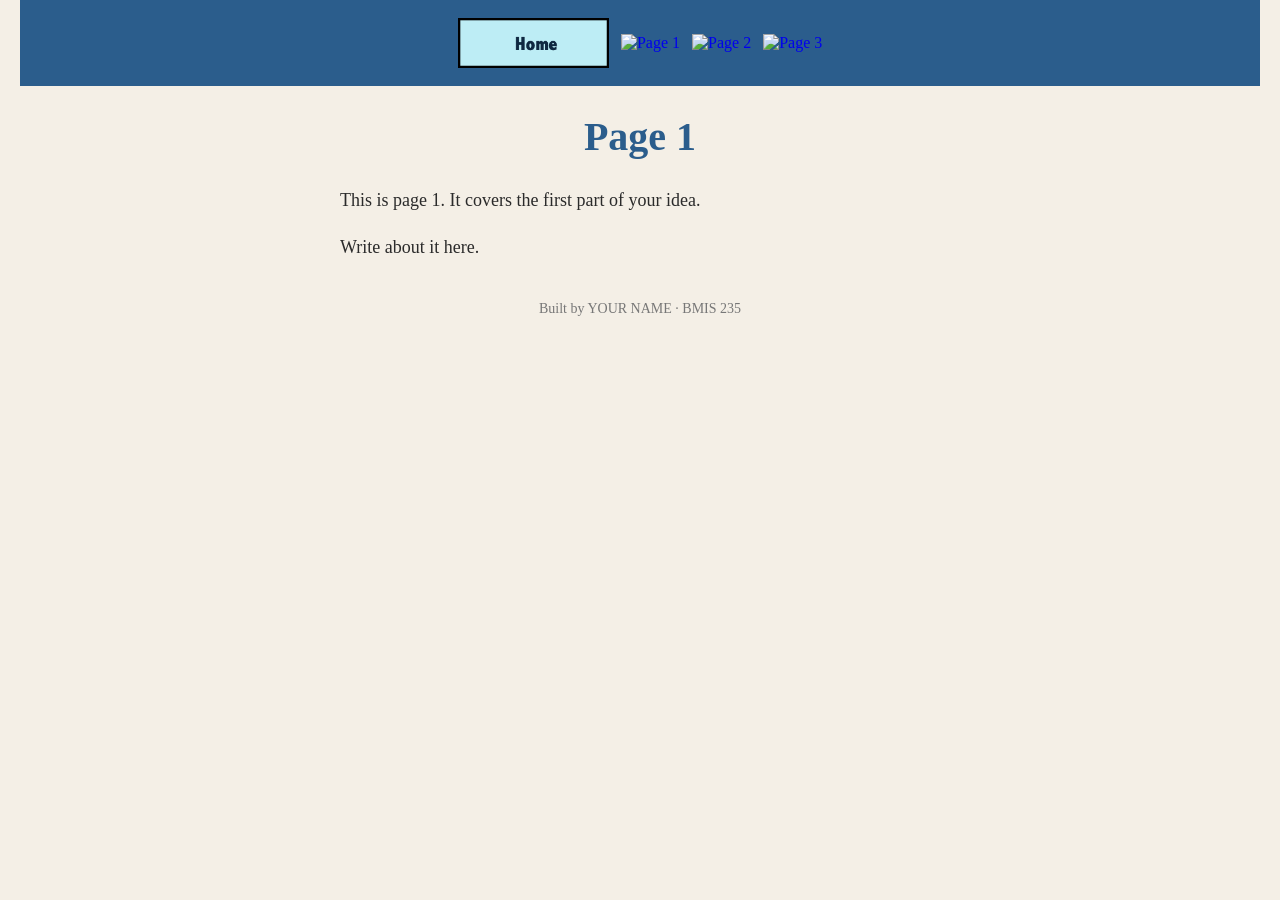
==== all flavours.html @ 36cf564b "Rename page1.html to all flavours.html" ====
<!DOCTYPE html>
<!--
  Author: YOUR NAME
  GU username: YOUR-GU-USERNAME
  Course: BMIS 235 - HTML-3
-->
<html lang="en">
<head>
<meta charset="utf-8">
<meta name="author" content="YOUR NAME">
<title>Page 1</title>

<!-- this one line connects the page to the stylesheet -->
<link rel="stylesheet" href="styles.css">
</head>
<body>

<!-- ===== MENU ============================================================
     The menu is four links. Each link wraps an image instead of words.
     Build it once on this page, check that every link works,
     then copy the whole <nav> block and paste it over the menu on the
     other three pages, so every page has the exact same menu.
     ===================================================================== -->
<nav>
    <a href="index.html"><img src="img/home.png" alt="Home"></a>
    <a href="page1.html"><img src="img/page1.png" alt="Page 1"></a>
    <a href="page2.html"><img src="img/page2.png" alt="Page 2"></a>
    <a href="page3.html"><img src="img/page3.png" alt="Page 3"></a>
</nav>

<h1>Page 1</h1>
<p>This is page 1. It covers the first part of your idea.</p>
<p>Write about it here.</p>

<!-- Footer: fill in your name -->
<footer>Built by YOUR NAME &middot; BMIS 235</footer>

</body>
</html>
---- styles.css ----
/* =====================================================================
   styles.css  ·  YOUR BRAND
   ---------------------------------------------------------------------
   This one file is your brand guide. Every page that links to it gets
   the same font, the same colors and the same spacing.
   Change a color here once, and every page changes.

   Use the same font and colors you picked for your Excel menu images,
   so the menu and the pages look like one brand.
   ===================================================================== */

body {
    font-family: Georgia, "Times New Roman", serif;
    background-color: #f4efe6;
    color: #2b2b2b;
    margin: 0;
    padding: 0 20px 40px 20px;
}

/* the menu at the top of every page */
nav {
    background-color: #2b5d8c;
    padding: 14px;
    text-align: center;
}

/* every image inside the menu is forced to the same height.
   If your images still look different sizes, their WIDTHS are
   different: go back to Excel and make every cell the same size. */
nav img {
    height: 50px;
    margin: 4px;
    vertical-align: middle;
}

/* no underline or border around the image links */
nav a {
    text-decoration: none;
}

h1 {
    color: #2b5d8c;
    text-align: center;
    font-size: 40px;
}

p {
    max-width: 600px;
    margin: 20px auto;
    font-size: 18px;
    line-height: 1.5;
}

footer {
    text-align: center;
    font-size: 14px;
    color: #777777;
    margin-top: 40px;
}
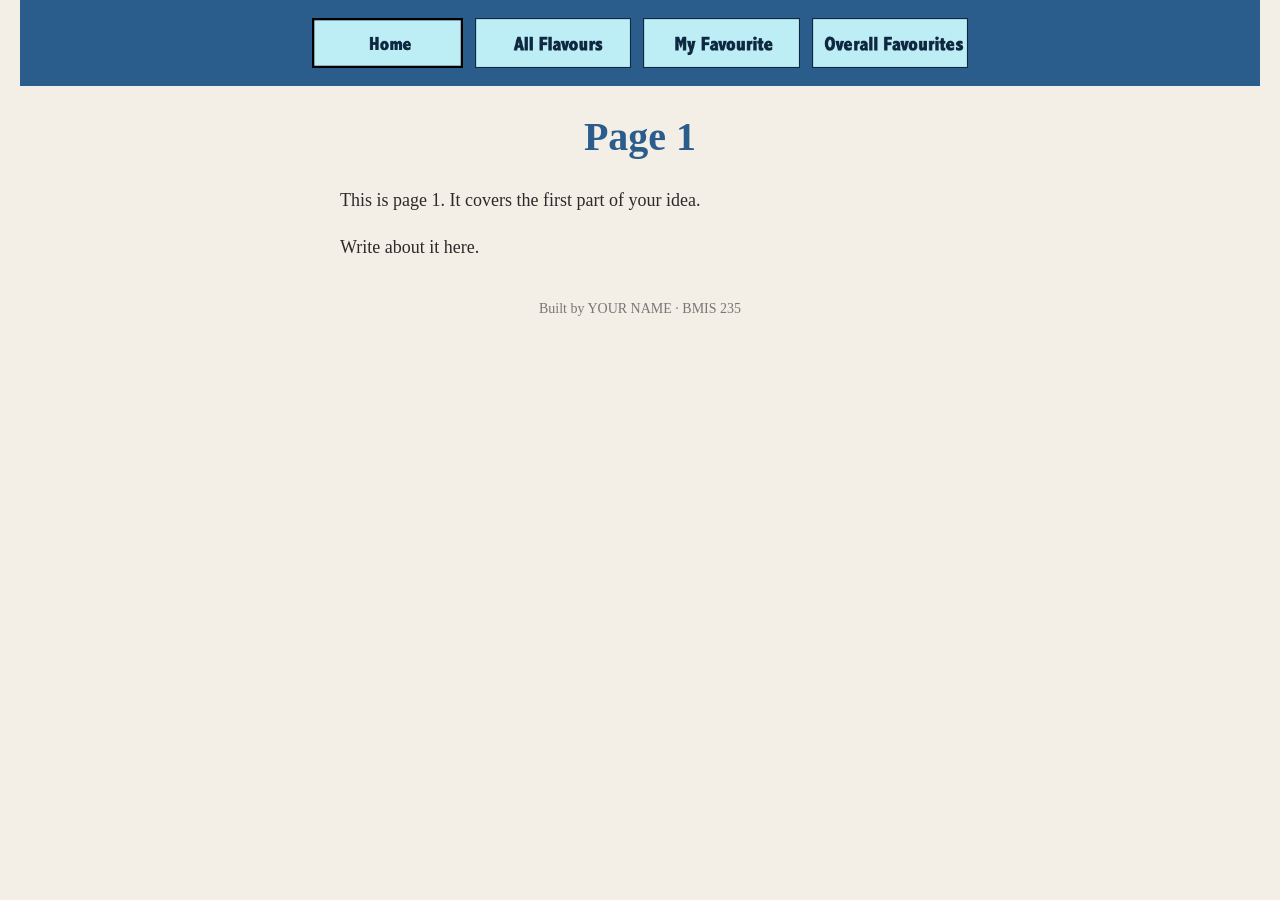
==== commit 749f34d2: "Update navigation links in all flavours.html" ====
--- a/all flavours.html
+++ b/all flavours.html
@@ -23,9 +23,9 @@
      ===================================================================== -->
 <nav>
     <a href="index.html"><img src="img/home.png" alt="Home"></a>
-    <a href="page1.html"><img src="img/page1.png" alt="Page 1"></a>
-    <a href="page2.html"><img src="img/page2.png" alt="Page 2"></a>
-    <a href="page3.html"><img src="img/page3.png" alt="Page 3"></a>
+    <a href="all flavours.html"><img src="img/allflavours.png" alt="All flavours"></a>
+    <a href="my favourite.html"><img src="img/myfavourite.png" alt="My favourite"></a>
+    <a href="overall favourites.html"><img src="img/overallfavourites.png" alt="Overall favourites"></a>
 </nav>
 
 <h1>Page 1</h1>
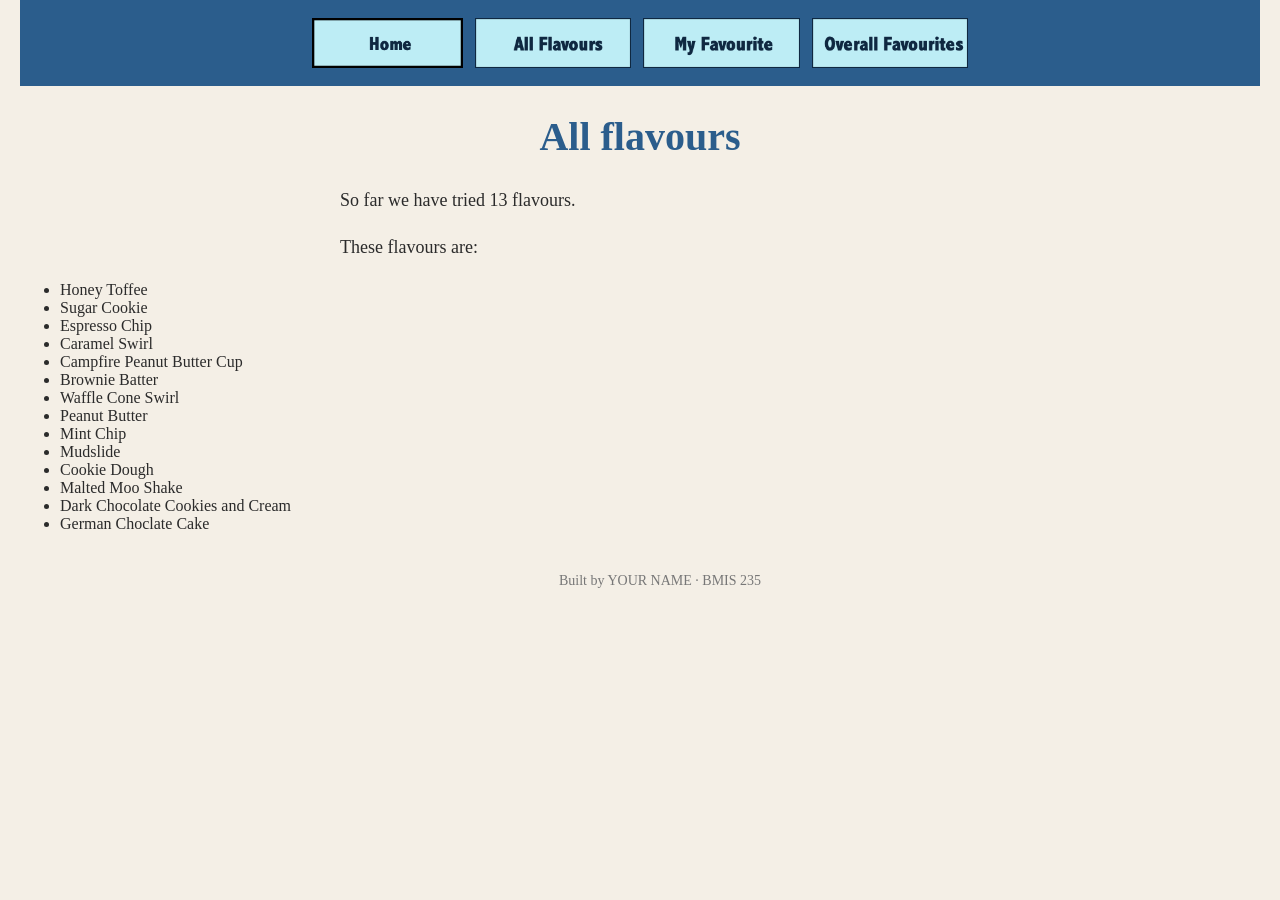
==== commit 9878bb7a: "Add flavours section to all flavours.html Added a section listing 13 different flavours tried so far" ====
--- a/all flavours.html
+++ b/all flavours.html
@@ -28,9 +28,25 @@
     <a href="overall favourites.html"><img src="img/overallfavourites.png" alt="Overall favourites"></a>
 </nav>
 
-<h1>Page 1</h1>
-<p>This is page 1. It covers the first part of your idea.</p>
-<p>Write about it here.</p>
+<h1>All flavours</h1>
+<p>So far we have tried 13 flavours.</p>
+<p>These flavours are:</p>
+  <ul>
+    <li>Honey Toffee</li>
+    <li>Sugar Cookie</li>
+    <li>Espresso Chip</li>
+    <li>Caramel Swirl</li>
+    <li>Campfire Peanut Butter Cup</li>
+    <li>Brownie Batter</li>
+    <li>Waffle Cone Swirl</li>
+    <li>Peanut Butter</li>
+    <li>Mint Chip</li>
+    <li>Mudslide</li>
+    <li>Cookie Dough</li>
+    <li>Malted Moo Shake</li>
+    <li>Dark Chocolate Cookies and Cream</li>
+    <li>German Choclate Cake</li>
+
 
 <!-- Footer: fill in your name -->
 <footer>Built by YOUR NAME &middot; BMIS 235</footer>
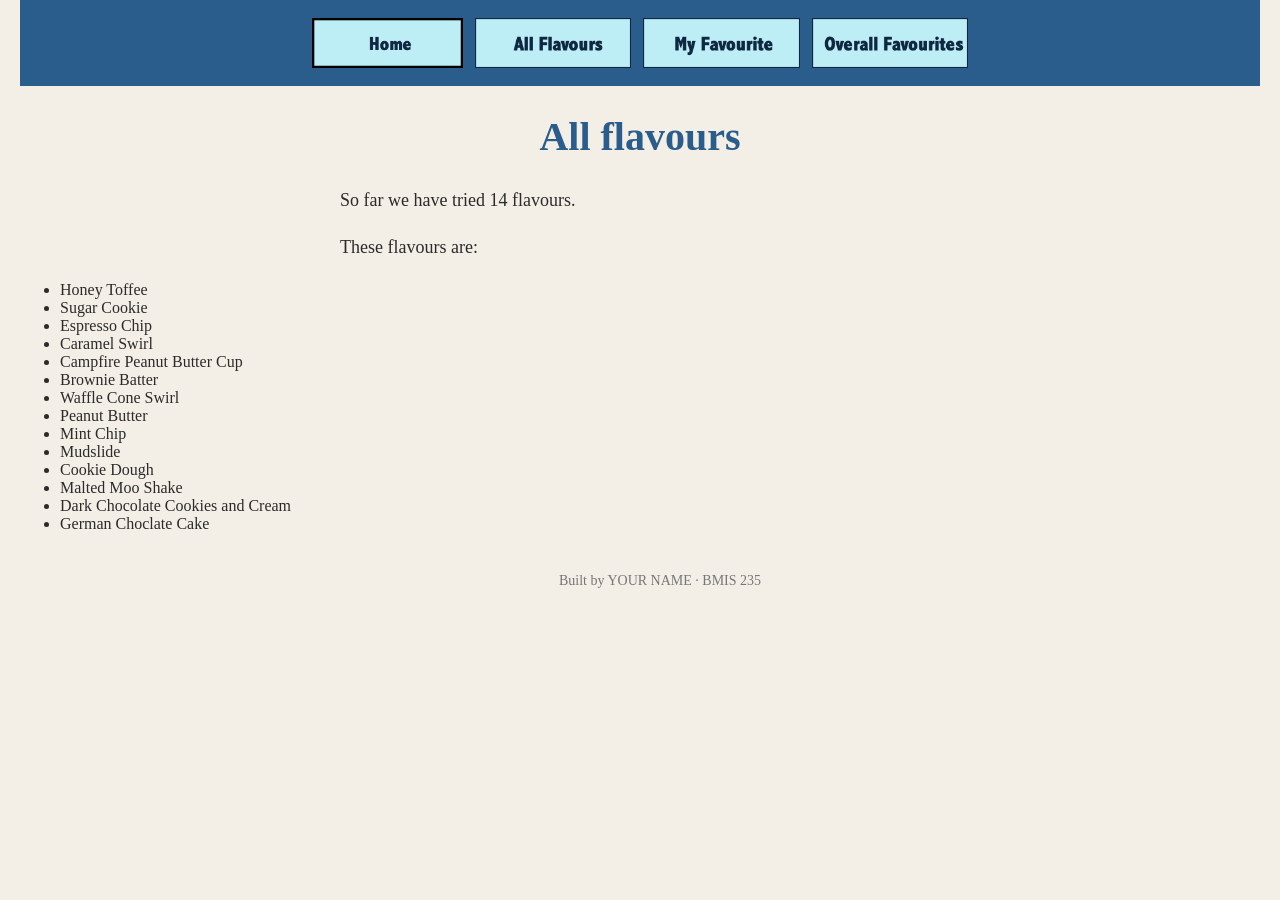
==== commit 6bf682ba: "Update flavour count from 13 to 14" ====
--- a/all flavours.html
+++ b/all flavours.html
@@ -29,7 +29,7 @@
 </nav>
 
 <h1>All flavours</h1>
-<p>So far we have tried 13 flavours.</p>
+<p>So far we have tried 14 flavours.</p>
 <p>These flavours are:</p>
   <ul>
     <li>Honey Toffee</li>
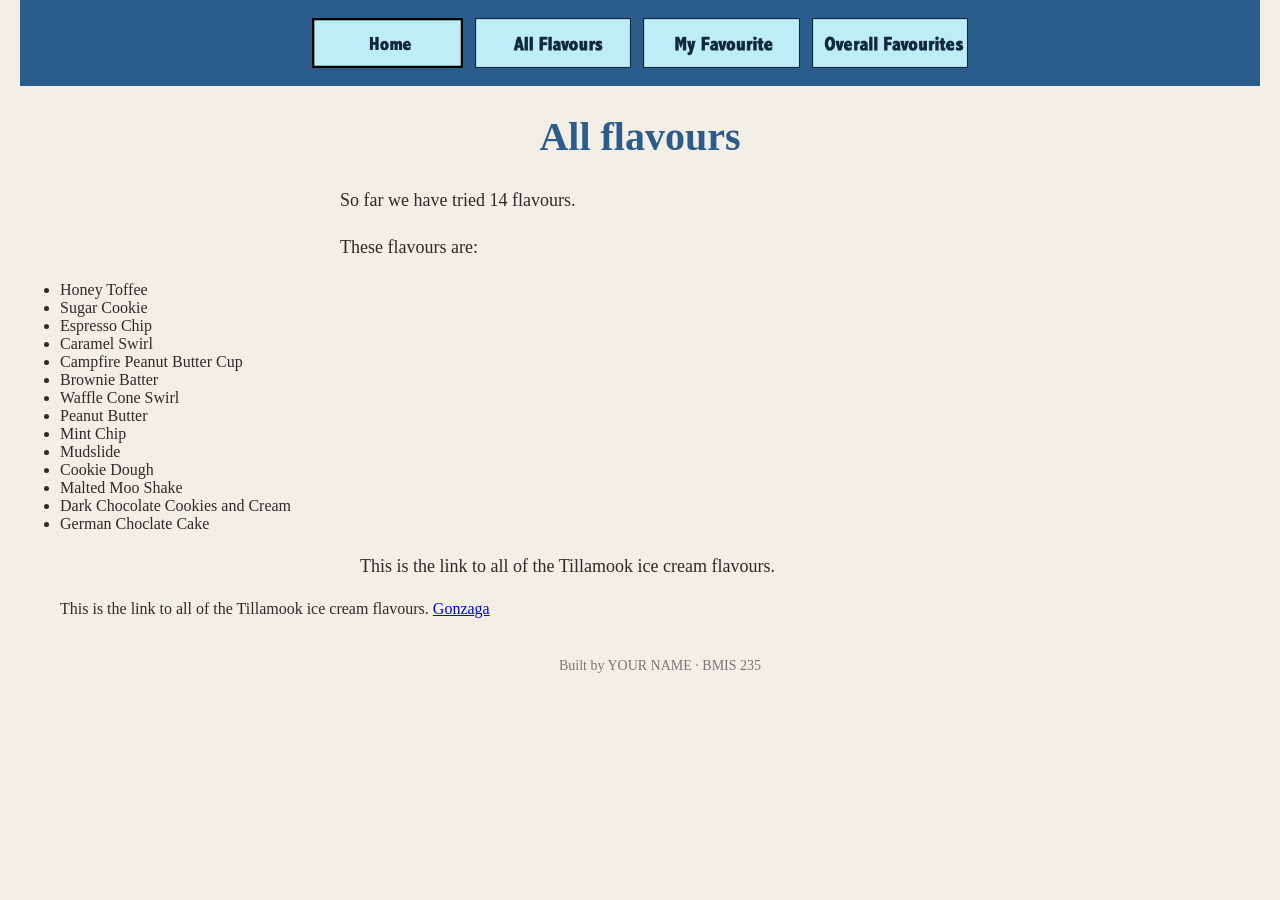
==== commit 2f7795d2: "Add link and description for ice cream flavours Added a paragraph and a link to the Tillamook ice cr" ====
--- a/all flavours.html
+++ b/all flavours.html
@@ -47,6 +47,9 @@
     <li>Dark Chocolate Cookies and Cream</li>
     <li>German Choclate Cake</li>
 
+   <p>This is the link to all of the Tillamook ice cream flavours.</p> This is the link to all of the Tillamook ice cream flavours. 
+    <a href="https://www.gonzaga.edu">Gonzaga</a>
+
 
 <!-- Footer: fill in your name -->
 <footer>Built by YOUR NAME &middot; BMIS 235</footer>
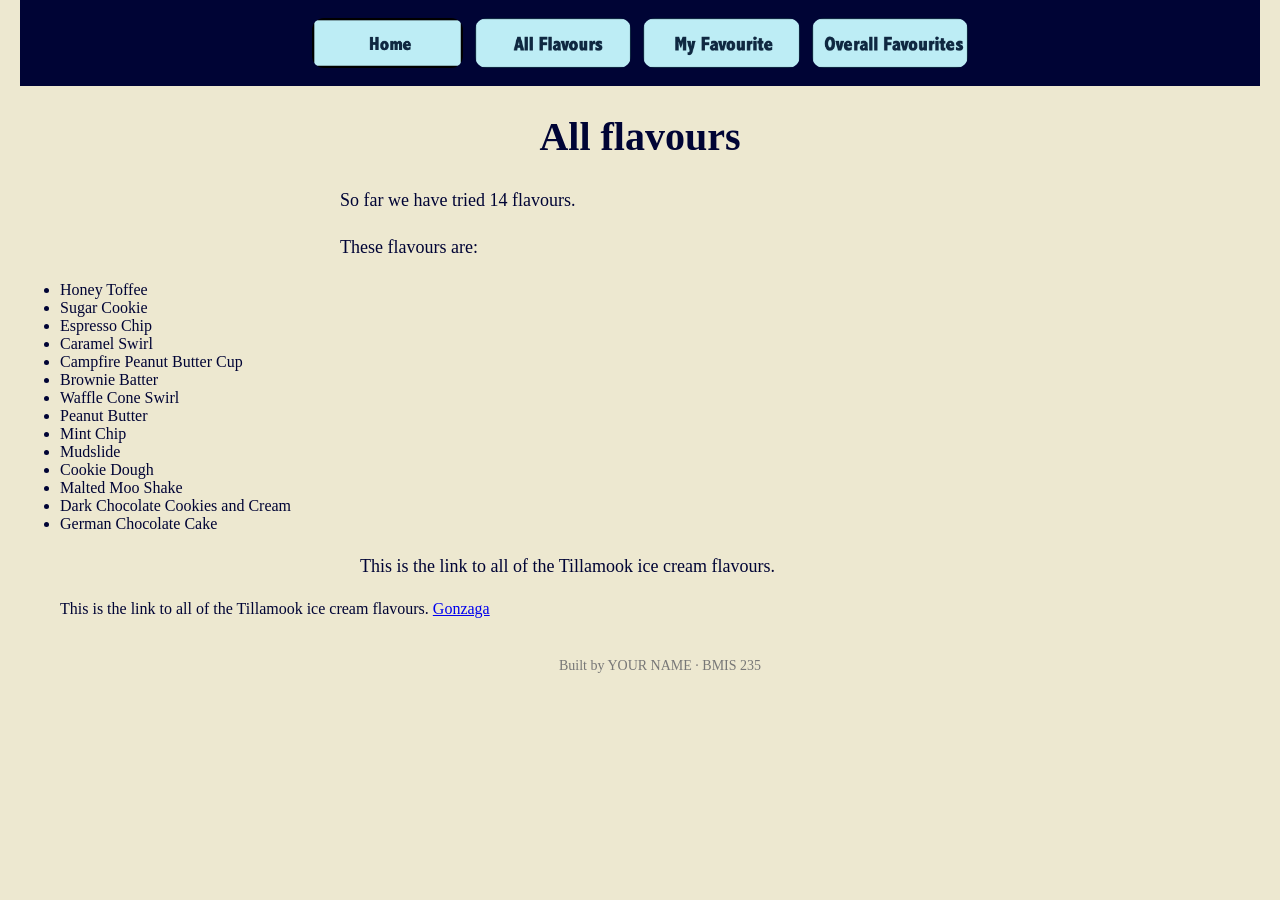
==== commit 289b37fc: "Fix typo in ice cream flavor name" ====
--- a/all flavours.html
+++ b/all flavours.html
@@ -45,7 +45,7 @@
     <li>Cookie Dough</li>
     <li>Malted Moo Shake</li>
     <li>Dark Chocolate Cookies and Cream</li>
-    <li>German Choclate Cake</li>
+    <li>German Chocolate Cake</li>
 
    <p>This is the link to all of the Tillamook ice cream flavours.</p> This is the link to all of the Tillamook ice cream flavours. 
     <a href="https://www.gonzaga.edu">Gonzaga</a>
--- a/styles.css
+++ b/styles.css
@@ -10,16 +10,16 @@
    ===================================================================== */
 
 body {
-    font-family: Georgia, "Times New Roman", serif;
-    background-color: #f4efe6;
-    color: #2b2b2b;
+    font-family: Georgia, "Abadi MT", serif;
+    background-color: #EDE8D0;
+    color: #000435;
     margin: 0;
     padding: 0 20px 40px 20px;
 }
 
 /* the menu at the top of every page */
 nav {
-    background-color: #2b5d8c;
+    background-color: #000435;
     padding: 14px;
     text-align: center;
 }
@@ -36,10 +36,16 @@
 /* no underline or border around the image links */
 nav a {
     text-decoration: none;
+    color: #87CEEB;
 }
 
+nav a:hover {
+    color: #87CEEB;
+    background-color: #EDE8D0;
+    border-radius: 8px;
+}
 h1 {
-    color: #2b5d8c;
+    color: #000435;
     text-align: center;
     font-size: 40px;
 }
@@ -57,3 +63,30 @@
     color: #777777;
     margin-top: 40px;
 }
+
+/* ROUNDED CORNERS ON IMAGES */
+img {
+    border-radius: 12px;
+}
+
+/* LINK HOVER EFFECT */
+a:hover {
+    color: #87CEEB !important;
+    text-decoration: underline;
+}
+}
+
+/* LIGHT BLUE HEADING DECORATION */
+h1 {
+    color: #000435;
+    text-align: center;
+    font-size: 40px;
+    border-bottom: 3px solid #87CEEB;
+    padding-bottom: 10px;
+    display: table;
+    margin: 20px auto;
+}
+
+
+
+
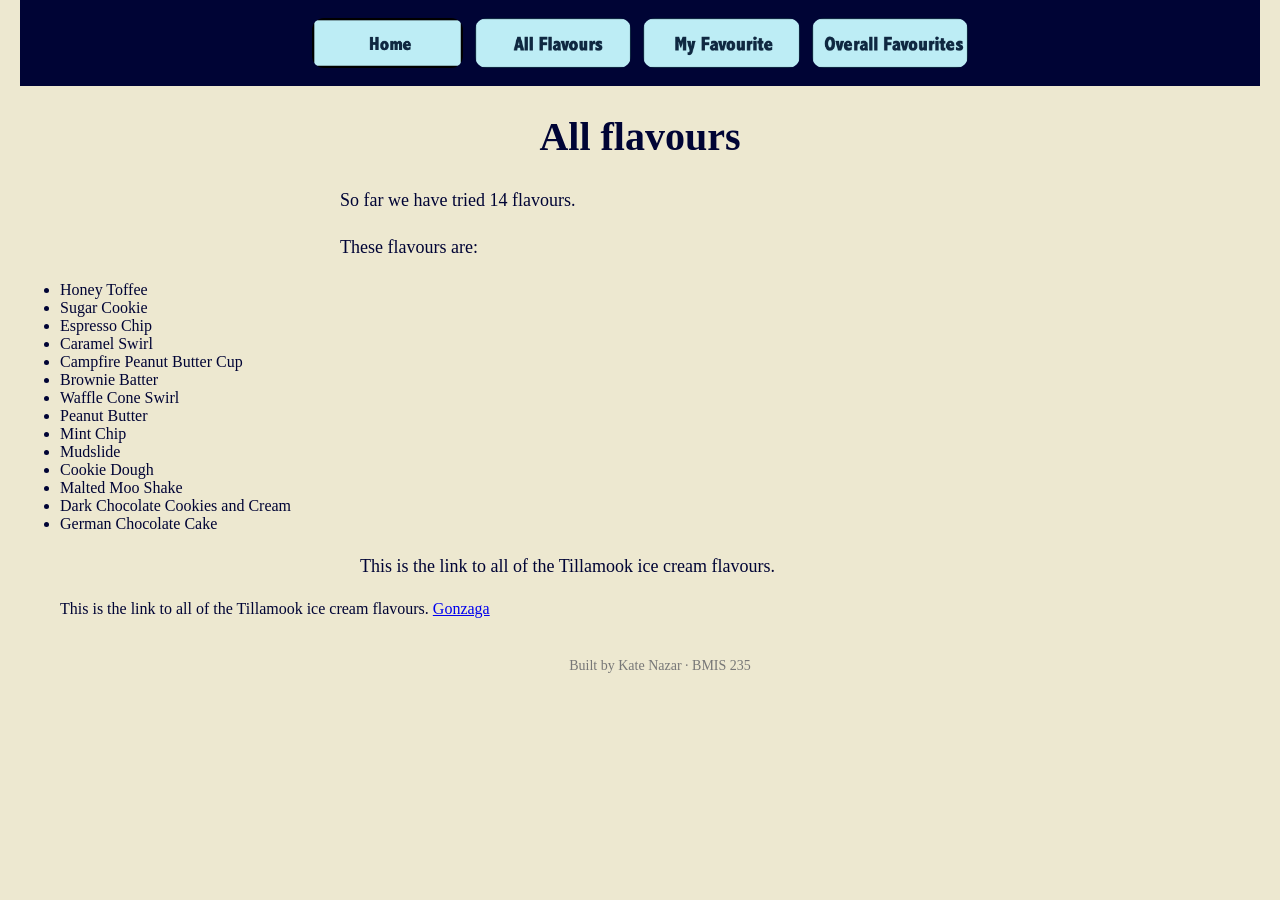
==== commit 819783ad: "Update author information in all flavours.html" ====
--- a/all flavours.html
+++ b/all flavours.html
@@ -1,13 +1,13 @@
 <!DOCTYPE html>
 <!--
-  Author: YOUR NAME
-  GU username: YOUR-GU-USERNAME
+  Author: Kate Nazar
+  GU username: KNazar
   Course: BMIS 235 - HTML-3
 -->
 <html lang="en">
 <head>
 <meta charset="utf-8">
-<meta name="author" content="YOUR NAME">
+<meta name="author" content="Kate Nazar">
 <title>Page 1</title>
 
 <!-- this one line connects the page to the stylesheet -->
@@ -52,7 +52,7 @@
 
 
 <!-- Footer: fill in your name -->
-<footer>Built by YOUR NAME &middot; BMIS 235</footer>
+<footer>Built by Kate Nazar &middot; BMIS 235</footer>
 
 </body>
 </html>
